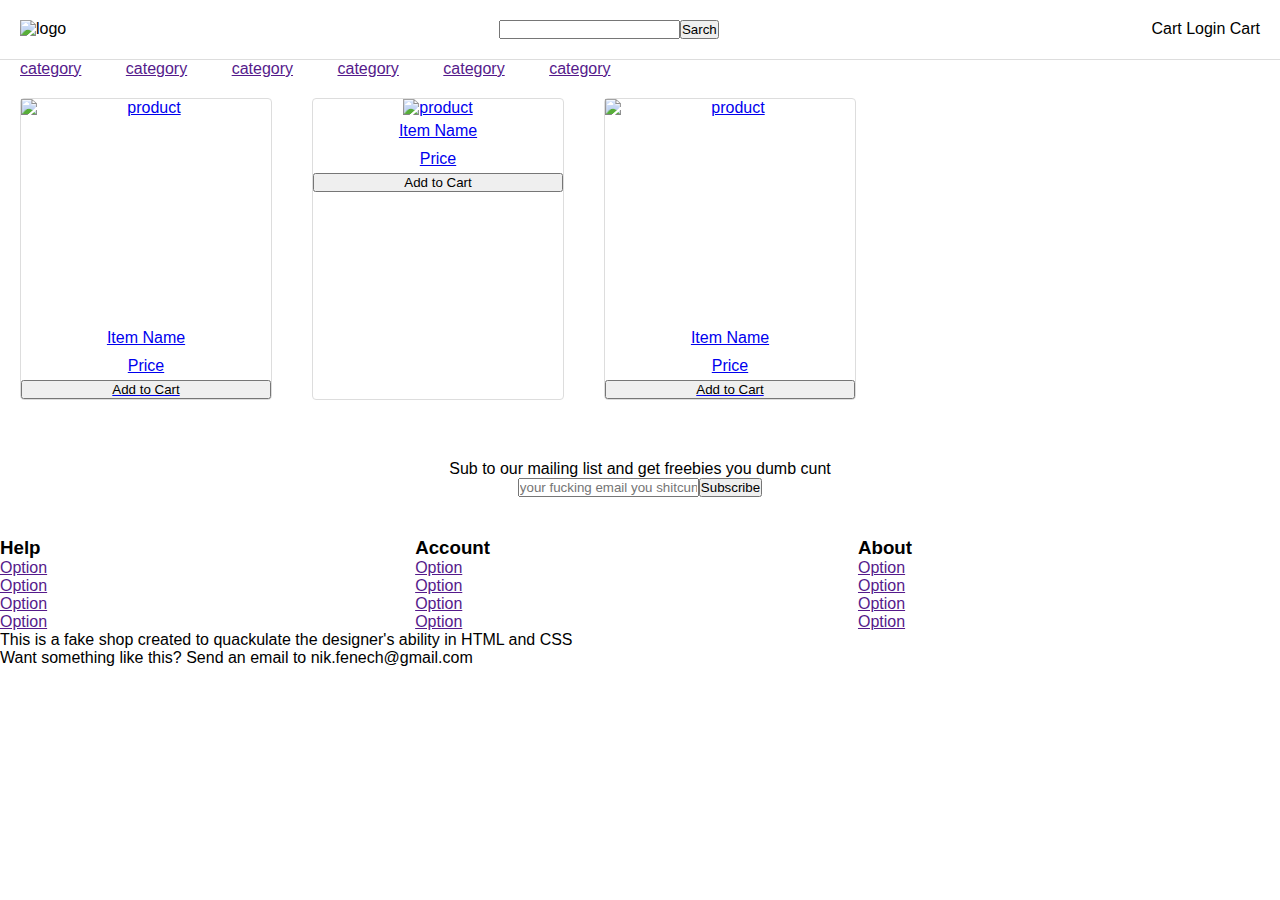
==== index.html @ f059e188 "init comit" ====
<html>
<head>
  <link rel="stylesheet" href="master.css">
</head>
<body>
<header class="navslav">
  <section class="logo-lefty">
    <img src="" alt="logo"/>
  </section>

  <section class="searh-boorororororororororo">
    <input><button>Sarch</button>
  </section>

  <section class="cart-right">
    <a><i></i> Cart </a><a><i></i> Login </a><a><i></i> Cart </a>
  </section>
</header>

<nav>
  <a href="" class="category">category</a>
  <a href="" class="category">category</a>
  <a href="" class="category">category</a>
  <a href="" class="category">category</a>
  <a href="" class="category">category</a>
  <a href="" class="category">category</a>
</nav>

<main class="things-for-sale">

<a href="productpage.html">
<section class="item-for-sale" href="doesthiswork.html">
<img src="" alt="product" class="">
<p>Item Name</p>
<p>Price</p>
<button>Add to Cart</button>
</section>
</a>

<section class="item-for-sale" href="doesthiswork.html">
  <a href="productpage.html">
<img src="" alt="product" class="">
<p>Item Name</p>
<p>Price</p>
</a>
<button>Add to Cart</button>
</section>

<a href="productpage.html">
<section class="item-for-sale" href="doesthiswork.html">
<img src="" alt="product" class="">
<p>Item Name</p>
<p>Price</p>
<button>Add to Cart</button>
</section>
</a>

</main>

<section class="mailing-list">
  <p>Sub to our mailing list and get freebies you dumb cunt</p>
  <input placeholder="your fucking email you shitcunt"></input><button>Subscribe</button>
</section>

<footer class="footer-pikachumbo">
<section class="footer-section">
<h3>Help</h3>
<a href=""><p> Option </p></a>
<a href=""><p> Option </p></a>
<a href=""><p> Option </p></a>
<a href=""><p> Option </p></a>
</section>

<section class="footer-section">
<h3>Account</h3>
<a href=""><p> Option </p></a>
<a href=""><p> Option </p></a>
<a href=""><p> Option </p></a>
<a href=""><p> Option </p></a>
</section>

<section class="footer-section">
<h3>About</h3>
<a href=""><p> Option </p></a>
<a href=""><p> Option </p></a>
<a href=""><p> Option </p></a>
<a href=""><p> Option </p></a>
</section>
</footer>

<section class="subfooter">
  <p>This is a fake shop created to quackulate the designer's ability in HTML and CSS</p>
  <p>Want something like this? Send an email to nik.fenech@gmail.com</p>
</section>

</body>
</html>
---- master.css ----
* {
  padding: 0;
  margin: 0;
  font-family: sans-serif;
  /* border: 1px solid red; */
}


.category {
  padding: 0 20px;
}

.navslav {
  display: flex;
  justify-content: space-between;
  padding: 20px;
  border-bottom: 1px solid #ddd;
}

main {
  display: flex;
}

.things-for-sale {
}

/* Product Card Widgeroni*/

.item-for-sale {
  display: flex;
  flex-direction: column;
  width: 250px;
  height: 300px;
  text-align: center;
  margin: 20px;
  border: 1px solid #ddd;
  border-radius: 4px;
}

.item-for-sale img {
  flex: 2 ;
}

.item-for-sale p {
  padding: 5px;
}

/*-------------------------*/

.mailing-list {
  padding: 40px;
  text-align: center;
}

.footer-pikachumbo {
  display: flex;
  justify-content: center;
}

.footer-section {
  flex-grow: 1;

  align-text: center;
}
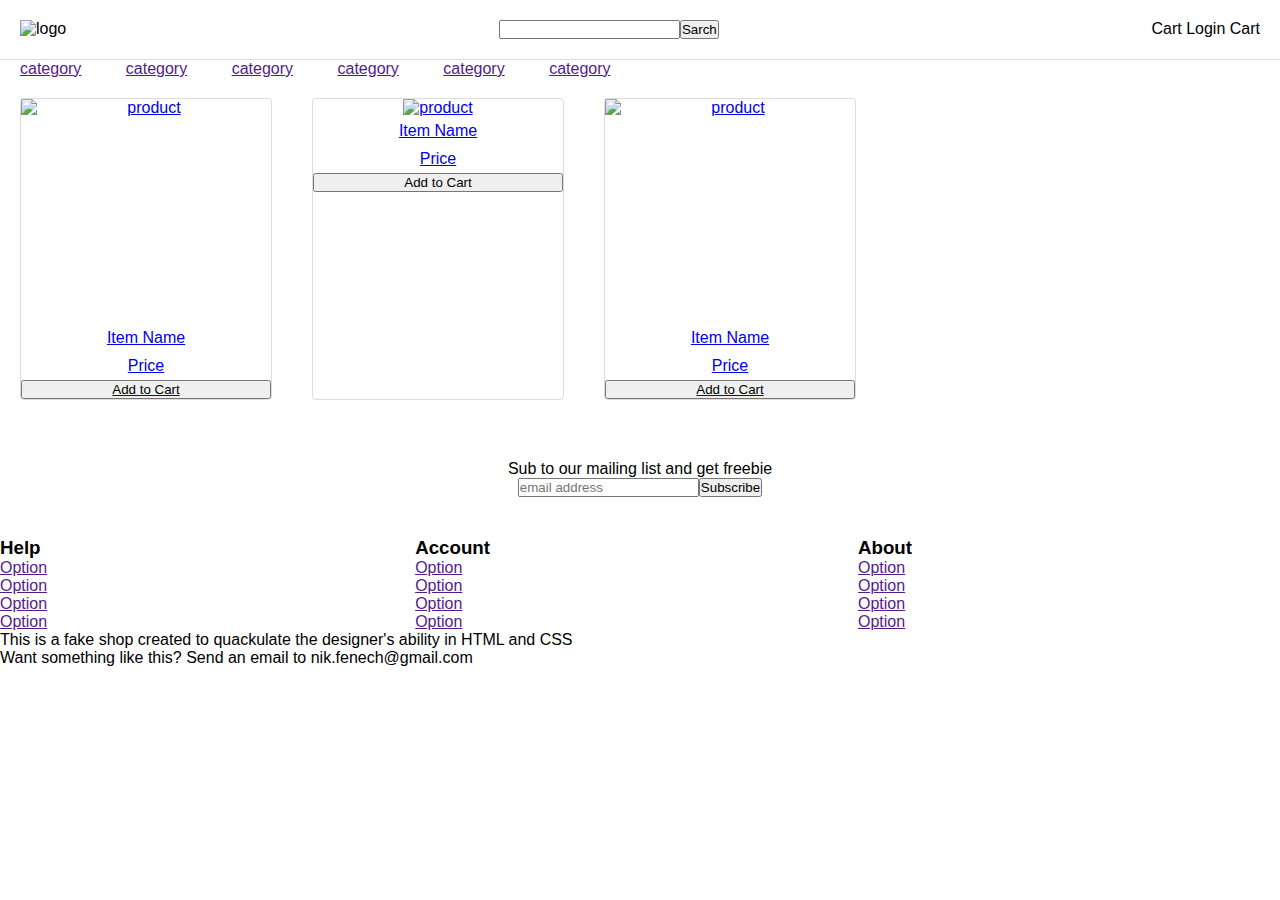
==== commit 13b6099a: "Update index.html" ====
--- a/index.html
+++ b/index.html
@@ -58,8 +58,8 @@
 </main>
 
 <section class="mailing-list">
-  <p>Sub to our mailing list and get freebies you dumb cunt</p>
-  <input placeholder="your fucking email you shitcunt"></input><button>Subscribe</button>
+  <p>Sub to our mailing list and get freebie</p>
+  <input placeholder="email address"></input><button>Subscribe</button>
 </section>
 
 <footer class="footer-pikachumbo">
